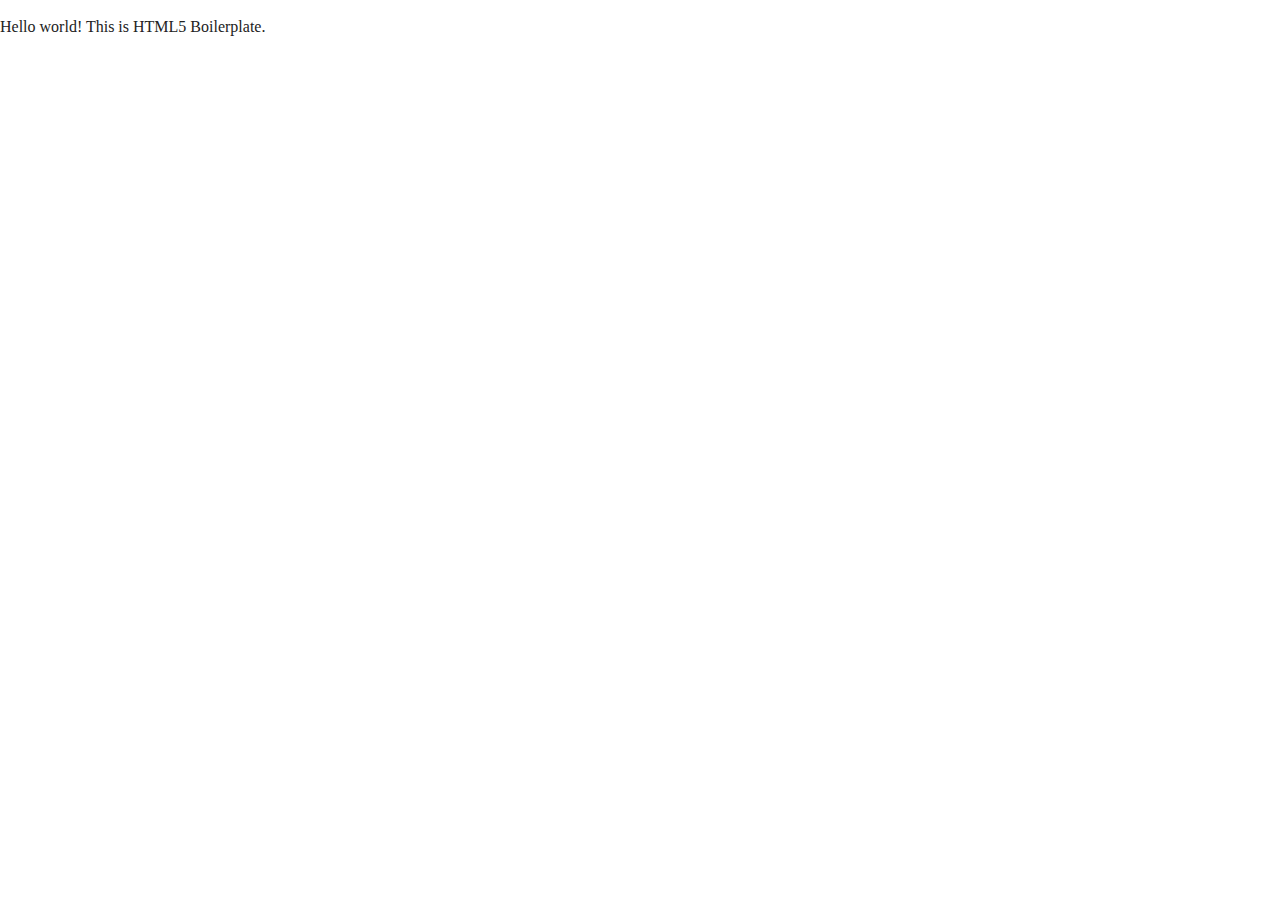
==== about/index.html @ 846372ac "updated file pathways for the About and Faq index.html" ====
<!doctype html>
<html class="no-js" lang="">

<head>
  <meta charset="utf-8">
  <title></title>
  <meta name="description" content="">
  <meta name="viewport" content="width=device-width, initial-scale=1">

  <meta property="og:title" content="">
  <meta property="og:type" content="">
  <meta property="og:url" content="">
  <meta property="og:image" content="">

  <link rel="manifest" href="../site.webmanifest">
  <link rel="apple-touch-icon" href="../icon.png">
  <!-- Place favicon.ico in the root directory -->

  <link rel="stylesheet" href="../css/normalize.css">
  <link rel="stylesheet" href="../css/main.css">

  <meta name="theme-color" content="#fafafa">
</head>

<body>

  <!-- Add your site or application content here -->
  <p>Hello world! This is HTML5 Boilerplate.</p>
  <script src="../js/vendor/modernizr-3.11.2.min.js"></script>
  <script src="../js/plugins.js"></script>
  <script src="../js/main.js"></script>

  <!-- Google Analytics: change UA-XXXXX-Y to be your site's ID. -->
  <script>
    window.ga = function () { ga.q.push(arguments) }; ga.q = []; ga.l = +new Date;
    ga('create', 'UA-XXXXX-Y', 'auto'); ga('set', 'anonymizeIp', true); ga('set', 'transport', 'beacon'); ga('send', 'pageview')
  </script>
  <script src="https://www.google-analytics.com/analytics.js" async></script>
</body>

</html>
---- css/main.css ----
/*! HTML5 Boilerplate v8.0.0 | MIT License | https://html5boilerplate.com/ */

/* main.css 2.1.0 | MIT License | https://github.com/h5bp/main.css#readme */
/*
 * What follows is the result of much research on cross-browser styling.
 * Credit left inline and big thanks to Nicolas Gallagher, Jonathan Neal,
 * Kroc Camen, and the H5BP dev community and team.
 */

/* ==========================================================================
   Base styles: opinionated defaults
   ========================================================================== */

html {
  color: #222;
  font-size: 1em;
  line-height: 1.4;
}

/*
 * Remove text-shadow in selection highlight:
 * https://twitter.com/miketaylr/status/12228805301
 *
 * Vendor-prefixed and regular ::selection selectors cannot be combined:
 * https://stackoverflow.com/a/16982510/7133471
 *
 * Customize the background color to match your design.
 */

::-moz-selection {
  background: #b3d4fc;
  text-shadow: none;
}

::selection {
  background: #b3d4fc;
  text-shadow: none;
}

/*
 * A better looking default horizontal rule
 */

hr {
  display: block;
  height: 1px;
  border: 0;
  border-top: 1px solid #ccc;
  margin: 1em 0;
  padding: 0;
}

/*
 * Remove the gap between audio, canvas, iframes,
 * images, videos and the bottom of their containers:
 * https://github.com/h5bp/html5-boilerplate/issues/440
 */

audio,
canvas,
iframe,
img,
svg,
video {
  vertical-align: middle;
}

/*
 * Remove default fieldset styles.
 */

fieldset {
  border: 0;
  margin: 0;
  padding: 0;
}

/*
 * Allow only vertical resizing of textareas.
 */

textarea {
  resize: vertical;
}

/* ==========================================================================
   Author's custom styles
   ========================================================================== */

/* ==========================================================================
   Helper classes
   ========================================================================== */

/*
 * Hide visually and from screen readers
 */

.hidden,
[hidden] {
  display: none !important;
}

/*
 * Hide only visually, but have it available for screen readers:
 * https://snook.ca/archives/html_and_css/hiding-content-for-accessibility
 *
 * 1. For long content, line feeds are not interpreted as spaces and small width
 *    causes content to wrap 1 word per line:
 *    https://medium.com/@jessebeach/beware-smushed-off-screen-accessible-text-5952a4c2cbfe
 */

.sr-only {
  border: 0;
  clip: rect(0, 0, 0, 0);
  height: 1px;
  margin: -1px;
  overflow: hidden;
  padding: 0;
  position: absolute;
  white-space: nowrap;
  width: 1px;
  /* 1 */
}

/*
 * Extends the .sr-only class to allow the element
 * to be focusable when navigated to via the keyboard:
 * https://www.drupal.org/node/897638
 */

.sr-only.focusable:active,
.sr-only.focusable:focus {
  clip: auto;
  height: auto;
  margin: 0;
  overflow: visible;
  position: static;
  white-space: inherit;
  width: auto;
}

/*
 * Hide visually and from screen readers, but maintain layout
 */

.invisible {
  visibility: hidden;
}

/*
 * Clearfix: contain floats
 *
 * For modern browsers
 * 1. The space content is one way to avoid an Opera bug when the
 *    `contenteditable` attribute is included anywhere else in the document.
 *    Otherwise it causes space to appear at the top and bottom of elements
 *    that receive the `clearfix` class.
 * 2. The use of `table` rather than `block` is only necessary if using
 *    `:before` to contain the top-margins of child elements.
 */

.clearfix::before,
.clearfix::after {
  content: " ";
  display: table;
}

.clearfix::after {
  clear: both;
}

/* ==========================================================================
   EXAMPLE Media Queries for Responsive Design.
   These examples override the primary ('mobile first') styles.
   Modify as content requires.
   ========================================================================== */

@media only screen and (min-width: 35em) {
  /* Style adjustments for viewports that meet the condition */
}

@media print,
  (-webkit-min-device-pixel-ratio: 1.25),
  (min-resolution: 1.25dppx),
  (min-resolution: 120dpi) {
  /* Style adjustments for high resolution devices */
}

/* ==========================================================================
   Print styles.
   Inlined to avoid the additional HTTP request:
   https://www.phpied.com/delay-loading-your-print-css/
   ========================================================================== */

@media print {
  *,
  *::before,
  *::after {
    background: #fff !important;
    color: #000 !important;
    /* Black prints faster */
    box-shadow: none !important;
    text-shadow: none !important;
  }

  a,
  a:visited {
    text-decoration: underline;
  }

  a[href]::after {
    content: " (" attr(href) ")";
  }

  abbr[title]::after {
    content: " (" attr(title) ")";
  }

  /*
   * Don't show links that are fragment identifiers,
   * or use the `javascript:` pseudo protocol
   */
  a[href^="#"]::after,
  a[href^="javascript:"]::after {
    content: "";
  }

  pre {
    white-space: pre-wrap !important;
  }

  pre,
  blockquote {
    border: 1px solid #999;
    page-break-inside: avoid;
  }

  /*
   * Printing Tables:
   * https://web.archive.org/web/20180815150934/http://css-discuss.incutio.com/wiki/Printing_Tables
   */
  thead {
    display: table-header-group;
  }

  tr,
  img {
    page-break-inside: avoid;
  }

  p,
  h2,
  h3 {
    orphans: 3;
    widows: 3;
  }

  h2,
  h3 {
    page-break-after: avoid;
  }
}
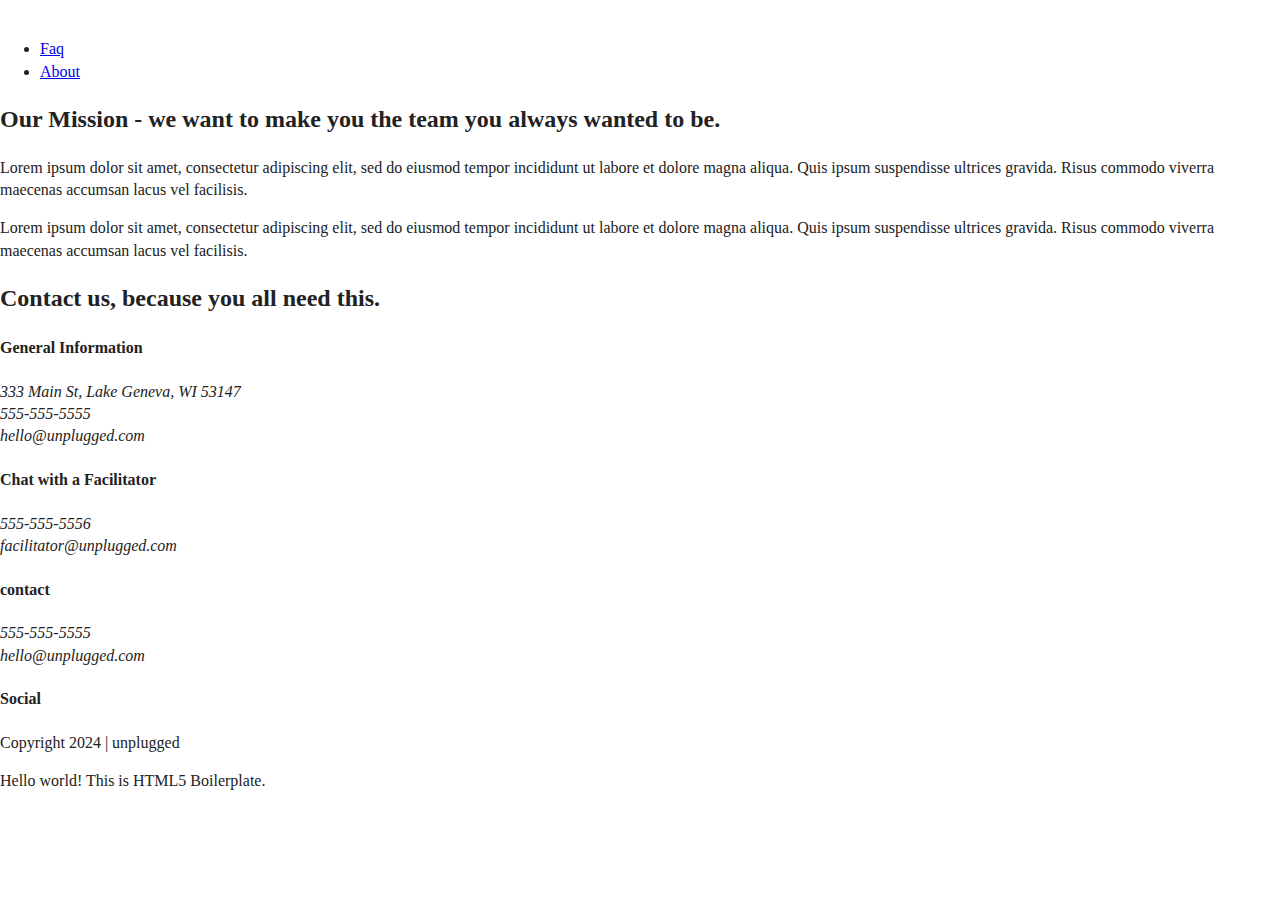
==== commit 56864878: "html for about page" ====
--- a/about/index.html
+++ b/about/index.html
@@ -3,7 +3,7 @@
 
 <head>
   <meta charset="utf-8">
-  <title></title>
+  <title>About | Unplugged Retreat</title>
   <meta name="description" content="">
   <meta name="viewport" content="width=device-width, initial-scale=1">
 
@@ -23,7 +23,99 @@
 </head>
 
 <body>
+  <header>
+    <div class="content-wrapper">
+      <a href="#">
+        <img >
+      </a>
+      <div class="header-divider"></div>
+      <nav>
+        <ul>
+          <li><a href="../faq/index.html">Faq</a></li>
+          <li><a href="index.html">About</a></li>
+        </ul>
+      </nav>
+    </div>
+  </header>
 
+  <main>
+    <section class="mission">
+      <div class="content-wrapper">
+        <h2>Our Mission - we want to make you the team you always wanted to be.</h2>
+        <div class="mission-content">
+          <p>
+            Lorem ipsum dolor sit amet, consectetur adipiscing elit, sed do eiusmod tempor 
+            incididunt ut labore et dolore magna aliqua. Quis ipsum suspendisse ultrices gravida. 
+            Risus commodo viverra maecenas accumsan lacus vel facilisis.
+          </p>
+          <p>
+            Lorem ipsum dolor sit amet, consectetur adipiscing elit, sed do eiusmod tempor incididunt 
+            ut labore et dolore magna aliqua. Quis ipsum suspendisse ultrices gravida. Risus commodo 
+            viverra maecenas accumsan lacus vel facilisis.
+          </p>
+        </div>
+      </div>
+    </section>
+    <section class="map">
+      <figure>
+
+      </figure>
+    </section>
+    <section class="contact-section">
+      <div class="content-wrapper">
+        <h2>Contact us, because you all need this.</h2>
+        <div class="contact-content">
+          <h4>General Information</h4>
+          <address>
+            <p>
+              333 Main St, Lake Geneva, WI 53147 <br>
+              555-555-5555 <br>
+              hello@unplugged.com
+           </p>
+          </address>
+        </div>
+        <div>
+          <h4>Chat with a Facilitator</h4>
+          <address>
+            <p>
+              555-555-5556 <br>
+              facilitator@unplugged.com
+            </p>
+          </address>
+        </div>
+      </div>
+    </section>
+    
+  </main>
+
+  <footer>
+    <div class="content-wrapper">
+      <div class="footer-content">
+        <div class="contact">
+          <h4>contact</h4>
+          <address>
+            <p>555-555-5555 <br>
+              hello@unplugged.com
+            </p>
+          </address>
+        </div>
+        <div class="social">
+          <h4>Social</h4>
+          <div class="social-icons">
+            <p>
+              <a href="#"></a>
+            </p>
+          </div>
+        </div>
+        <div class="copyright">
+          <p>
+            Copyright 2024 | unplugged
+          </p>
+        </div>
+      </div>
+    </div>
+
+  </footer>
   <!-- Add your site or application content here -->
   <p>Hello world! This is HTML5 Boilerplate.</p>
   <script src="../js/vendor/modernizr-3.11.2.min.js"></script>
